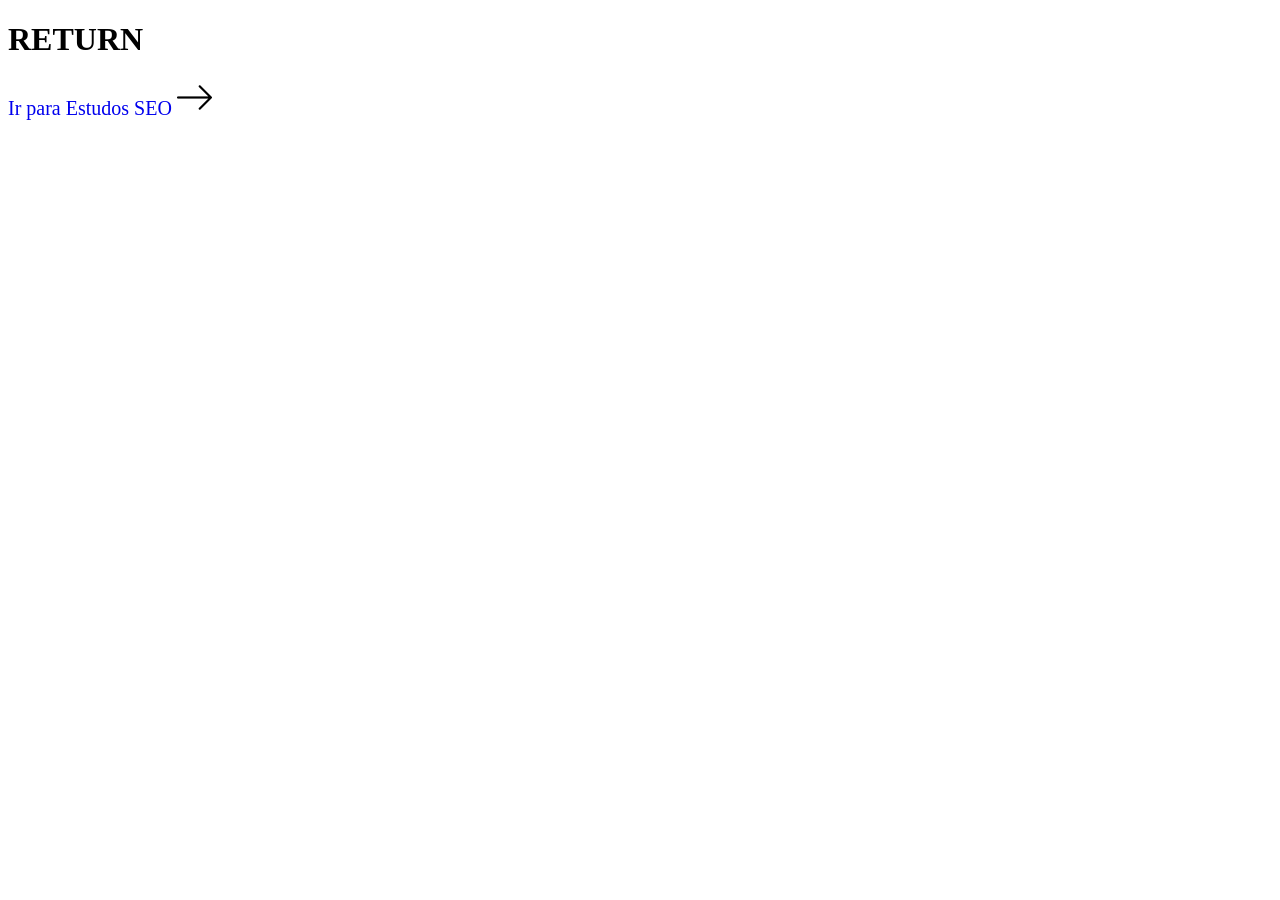
==== Home/index.html @ 27e0e8d5 "Link Pagina de SEO" ====
<!DOCTYPE html>
<html lang="pt-br">
<head>
    <meta charset="UTF-8">
    <meta name="viewport" content="width=device-width, initial-scale=1.0">
    <title>HOME</title>
    <link rel="stylesheet" href="./style.css">
</head>
<body>
    <h1>RETURN</h1>
    <p>
        <a href="./SEO.html" target="_blank" rel="next">
            Ir para Estudos SEO
            <img src="./Image/botao-proximo-35.png" alt="Ir para a próxima página sobre SEO">
        </a>
    </p>
</body>
</html>
---- Home/style.css ----
a {
    font-family: Georgia;
    text-decoration: none; 
    font-size: 20px;
}
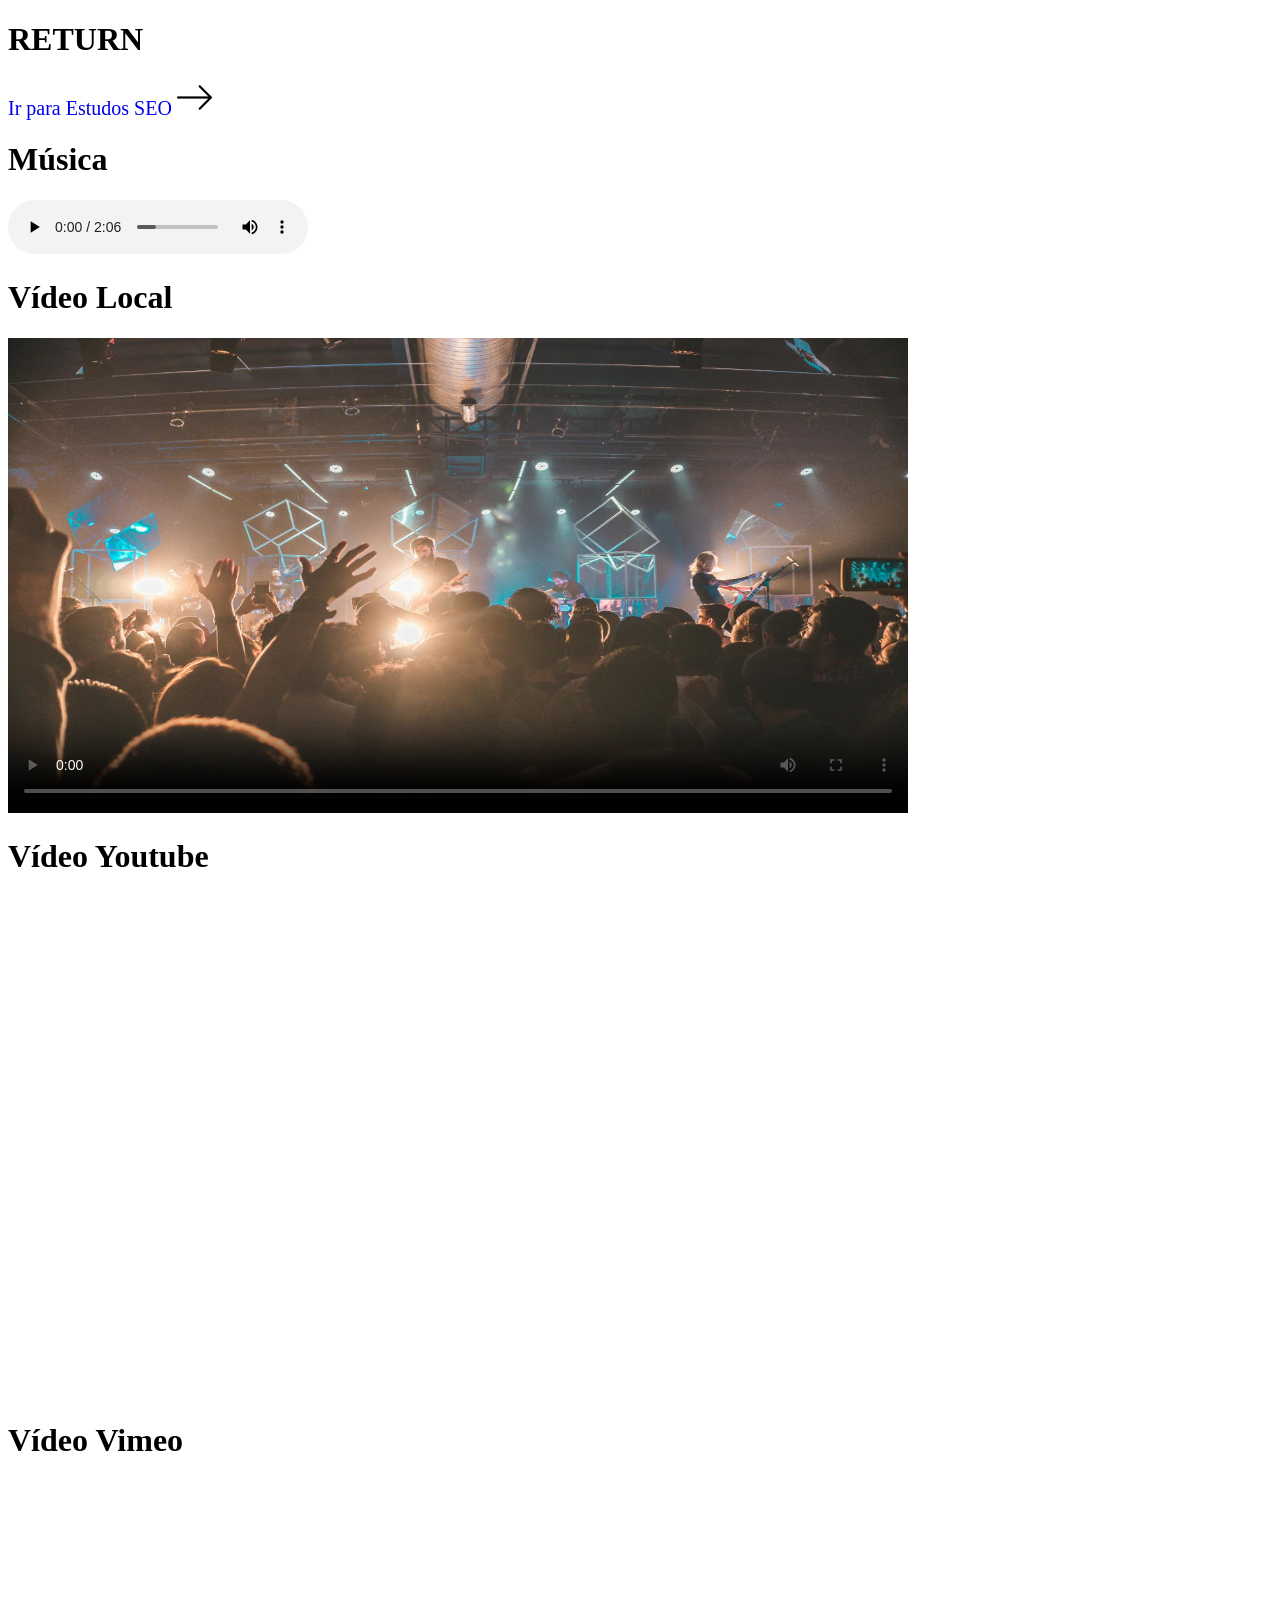
==== commit 7ebbf892: "Vídeos Locais e Extenos" ====
--- a/Home/index.html
+++ b/Home/index.html
@@ -11,8 +11,31 @@
     <p>
         <a href="./SEO.html" target="_blank" rel="next">
             Ir para Estudos SEO
-            <img src="./Image/botao-proximo-35.png" alt="Ir para a próxima página sobre SEO">
+            <img src="./assets/image/botao-proximo-35.png" alt="Ir para a próxima página sobre SEO">
         </a>
     </p>
+
+    <h1>Música</h1>
+    <audio controls autoplay loop>
+        <source src="./assets/audio/House of Mango.mp3" type="audio/mpeg">
+        <source src="./assets/audio/House of Mango.ogg" type="audio/ogg">
+        <source src="./assets/audio/House of Mango.wav" type="audio/wav">
+        <p>Desculpe, seu navegador não tem compatibilidade com reprodução de áudios</p>
+    </audio>
+    <h1>Vídeo Local</h1>
+    <video width="900" poster="./assets/image/poster-video-1365.jpeg" controls loop>
+        <source src="./assets/videos/video-dança.mp4" type="video/mp4">
+        <source src="./assets/videos/video-dança.mp4" type="video/mp4">]
+        <source src="./assets/videos/Video-Dança.webm" type="video/webm">
+        <source src="./assets/videos/video-dança.ogv" type="video/ogg">
+        <p>Desculpe, seu navegador não tem compatibilidade com reprodução de vídeos</p>
+    </video>
+    <h1>Vídeo Youtube</h1>
+    <iframe width="900" height="500" src="https://www.youtube.com/embed/OzUnqQk4eOg?si=ejyjknfYFCSPTQ1J" 
+    title="YouTube video player" frameborder="0" allow="accelerometer; autoplay; clipboard-write; 
+    encrypted-media; gyroscope; picture-in-picture; web-share" referrerpolicy="strict-origin-when-cross-
+    origin" allowfullscreen></iframe>
+    <h1>Vídeo Vimeo</h1>
+    <iframe src="https://player.vimeo.com/video/88081351?badge=0&amp;autopause=0&amp;player_id=0&amp;app_id=58479" width="900" height="506" frameborder="0" allow="autoplay; fullscreen; picture-in-picture; clipboard-write; encrypted-media" title="Classic Rock ID - Hard Rock Hotel"></iframe>
 </body>
 </html>
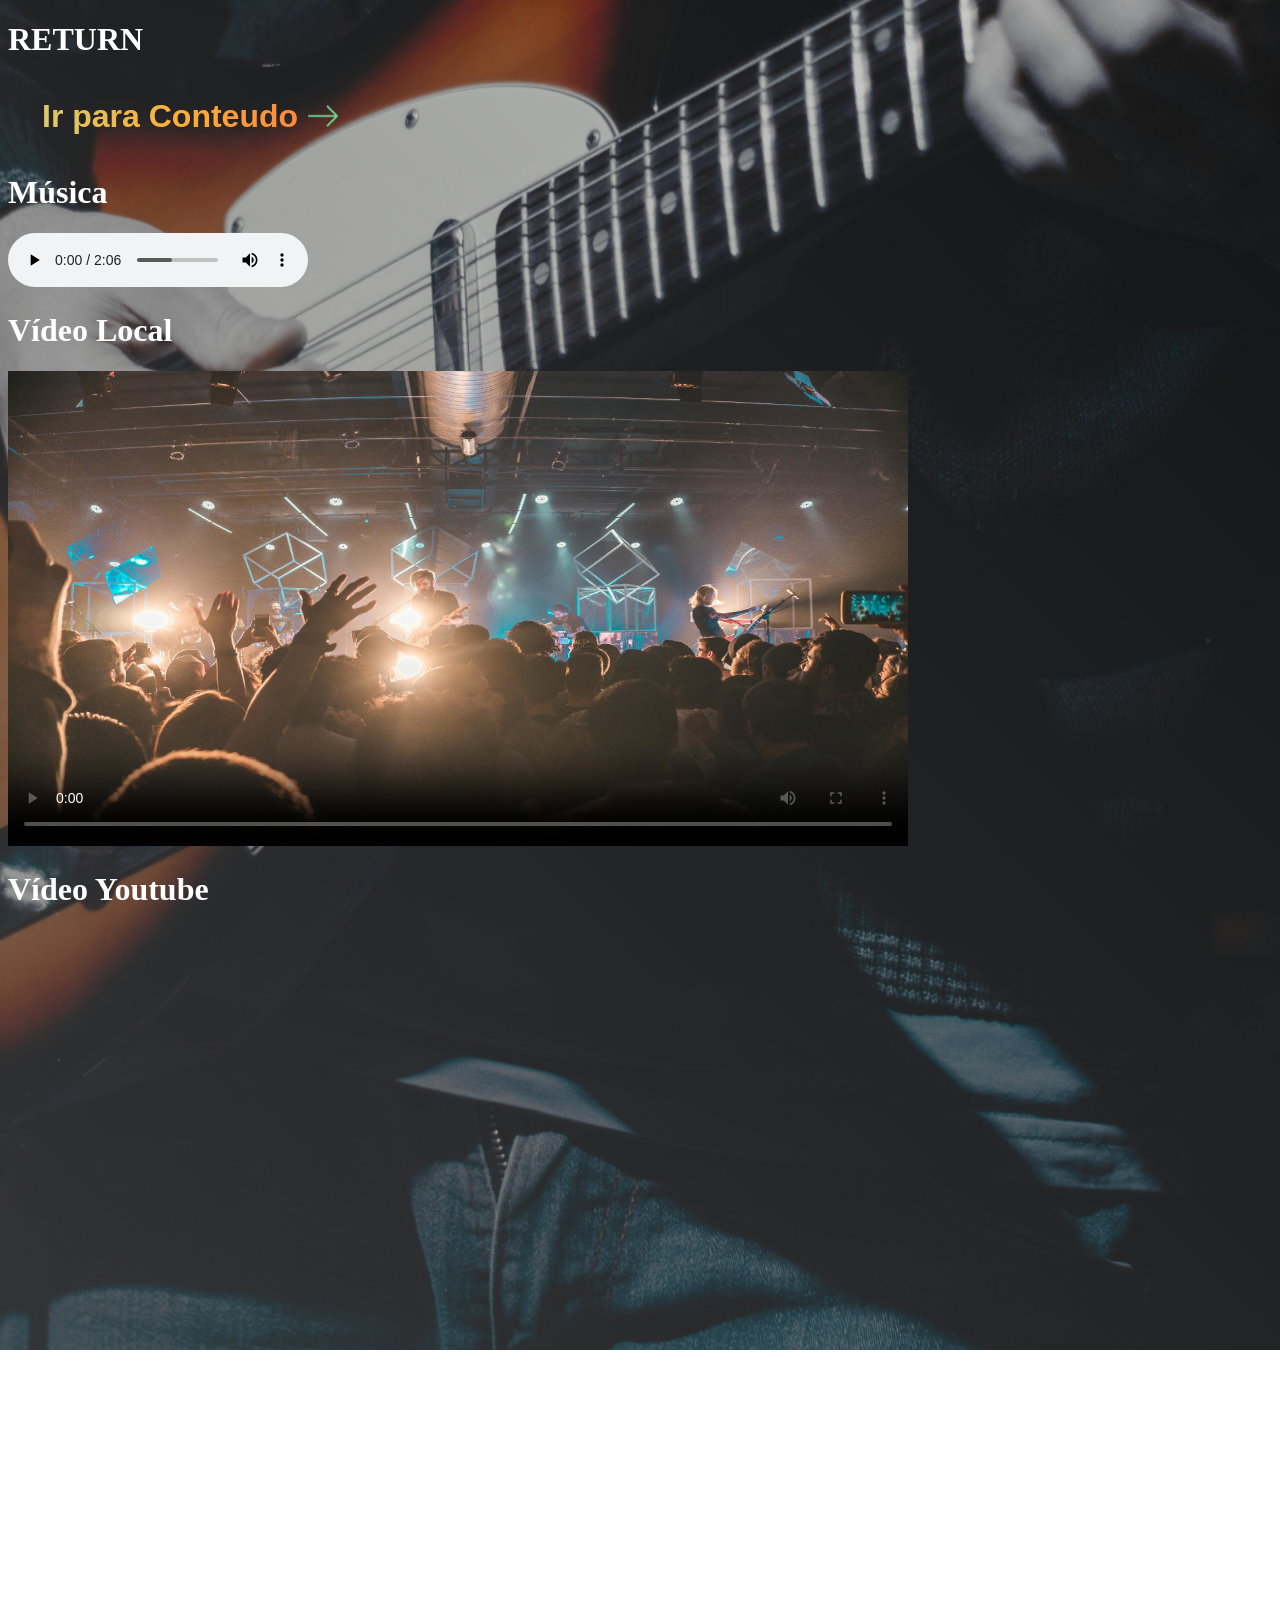
==== commit 9248d9c4: "Fundos e Gradientes" ====
--- a/Home/index.html
+++ b/Home/index.html
@@ -6,14 +6,12 @@
     <title>HOME</title>
     <link rel="stylesheet" href="./style.css">
 </head>
-<body>
+<body class="containerBodyIndex">
     <h1>RETURN</h1>
-    <p>
-        <a href="./SEO.html" target="_blank" rel="next">
-            Ir para Estudos SEO
-            <img src="./assets/image/botao-proximo-35.png" alt="Ir para a próxima página sobre SEO">
-        </a>
-    </p>
+    <button id="animationButtom" onclick="window.location.href='./conteudo.html'">
+        Ir para Conteudo
+        <img id="colorImg" src="./assets/image/botao-proximo-35.png" alt="Ir para a próxima página sobre SEO">
+    </button>
 
     <h1>Música</h1>
     <audio controls autoplay loop>
@@ -22,6 +20,7 @@
         <source src="./assets/audio/House of Mango.wav" type="audio/wav">
         <p>Desculpe, seu navegador não tem compatibilidade com reprodução de áudios</p>
     </audio>
+
     <h1>Vídeo Local</h1>
     <video width="900" poster="./assets/image/poster-video-1365.jpeg" controls loop>
         <source src="./assets/videos/video-dança.mp4" type="video/mp4">
@@ -30,11 +29,13 @@
         <source src="./assets/videos/video-dança.ogv" type="video/ogg">
         <p>Desculpe, seu navegador não tem compatibilidade com reprodução de vídeos</p>
     </video>
+
     <h1>Vídeo Youtube</h1>
     <iframe width="900" height="500" src="https://www.youtube.com/embed/OzUnqQk4eOg?si=ejyjknfYFCSPTQ1J" 
     title="YouTube video player" frameborder="0" allow="accelerometer; autoplay; clipboard-write; 
     encrypted-media; gyroscope; picture-in-picture; web-share" referrerpolicy="strict-origin-when-cross-
     origin" allowfullscreen></iframe>
+
     <h1>Vídeo Vimeo</h1>
     <iframe src="https://player.vimeo.com/video/88081351?badge=0&amp;autopause=0&amp;player_id=0&amp;app_id=58479" width="900" height="506" frameborder="0" allow="autoplay; fullscreen; picture-in-picture; clipboard-write; encrypted-media" title="Classic Rock ID - Hard Rock Hotel"></iframe>
 </body>
--- a/Home/style.css
+++ b/Home/style.css
@@ -1,5 +1,66 @@
-a {
-    font-family: Georgia;
-    text-decoration: none; 
-    font-size: 20px;
+/*Backgroud Image Index*/
+@keyframes imageAnimation {
+    0% { background-position: 0% 20%; }
+    50% { background-position: 50% 20%; }
+    100% { background-position: 0% 20%; }
 }
+
+.containerBodyIndex{
+    color: white;
+    background-image: linear-gradient(45deg, #4c4c4ebb, transparent),
+                        url('./assets/image/pexels-franco-monsalvo-252430633-13125178.jpg');
+    background-size: 200% 200%;
+    background-repeat: no-repeat;
+    background-position: center;
+    background-attachment: fixed;
+    animation: imageAnimation 50s ease infinite;
+}
+
+/*Backgroud Gradiant SEO*/
+@keyframes gradientAnimation {
+    0% { background-position: 0% 0%; }
+    50% { background-position: 100% 100%; }
+    100% { background-position: 0% 0%; }
+}
+
+.containerBodySEO {
+    background-image: linear-gradient(to top, #939397bb, #bababdd5, transparent);
+    background-size: 200% 200%;
+    animation: gradientAnimation 20s ease infinite;
+}
+
+/*Animação Botão*/
+@keyframes textGradientAnimation {
+    0% { background-position: 0% 50%; }
+    50% { background-position: 100% 50%; }
+    100% { background-position: 0% 50%; }
+}
+
+#animationButtom {
+    /*Estabiliza o Botão*/
+    font-size: 2rem;
+    font-weight: bold;
+    padding: 1rem 2rem;
+    background-color: #ffffff;
+    border: 2px solid transparent;
+    border-radius: 50px;
+    cursor: pointer;
+    display: flex;
+    align-items: center;
+    gap: 10px;
+    transition: 0.3s ease-in-out infinite;
+     /*Aplica Gradiente no Texto*/
+    background-position: center;
+    background-image: linear-gradient(90deg, #59e06f79, #fc9f14db, #fc143bdb);
+    background-size: 200% 200%;
+    -webkit-background-clip: text;
+    -webkit-text-fill-color: transparent;
+    animation: textGradientAnimation 5s ease infinite;
+}
+
+#colorImg {
+    width: 30px;
+    height: 30px;
+    filter: brightness(0) saturate(100%) invert(68%) sepia(39%) saturate(434%) hue-rotate(90deg);
+    transition: 0.3s ease-in-out;
+}
